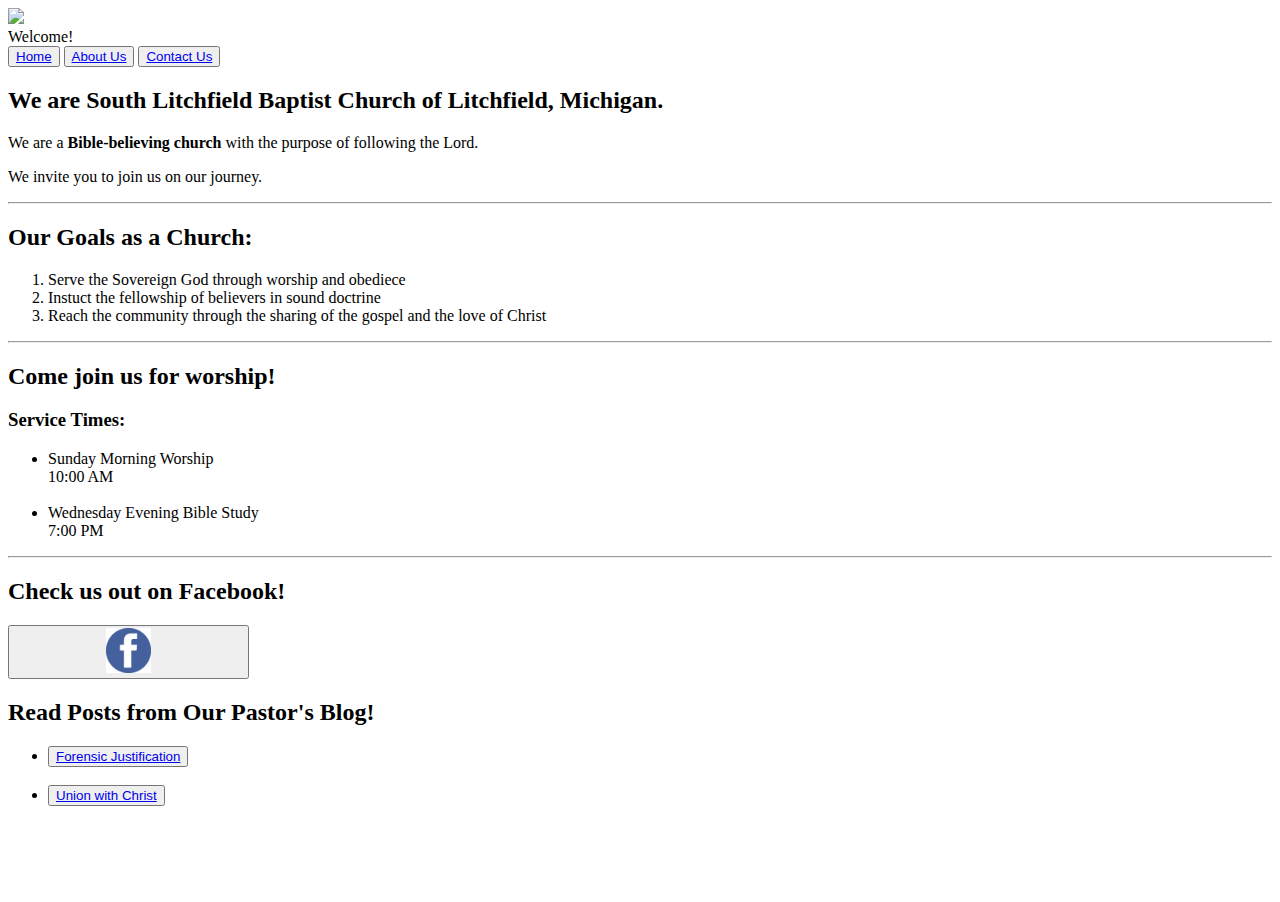
==== index.html @ 0240b4b3 "Edit index.html" ====
<!DOCTYPE html>
<html lang="en">
    <head>
        <title>
            South Litchfield Baptist Church
        </title>
        <link rel="stylesheet" href="style.css">
        <meta charset="utf-8">
    </head>

    <body>
        <!--Heading and Navigation Menu-->
        <section class="header1">
            <img src="https://southlbc.files.wordpress.com/2012/11/cropped-p10100061.jpg" width="100%">
            <header>Welcome!</header> 
        </section>
        <nav class="menu">
            <button class="btn"><a href = "index.html">Home</a></button> 
            <button class="btn"><a href="about.html">About Us</a></button>
            <button class="btn"><a href = "contact.html">Contact Us</a></button>
        </nav>


        <!--Church Introduction-->
        <section class="whiteblgraytxt">
            <h2>We are South Litchfield Baptist Church of Litchfield, Michigan.</h2>
            <p>We are a <strong>Bible-believing church</strong> with the purpose of following the Lord.</p> 
            <p>We invite you to join us on our journey.</p>
        <!--This greeting section may need updating with more information.-->
        </section>
        <hr>

        <!--Church Goals/Mission Statement-->
        <section class="grayblwhitetxt">
            <h2>Our Goals as a Church:</h2>
            <ol>
                <li>Serve the Sovereign God through worship and obediece</li>
                <li>Instuct the fellowship of believers in sound doctrine</li>
                <li>Reach the community through the sharing of the gospel and the love of Christ</li>
            </ol>
        </section>
        <hr>

        <!--Church Schedule/Service Times-->
        <section class="whiteblgraytxt">
            <h2>Come join us for worship!</h2>
            <h3>Service Times:</h3>
            <ul>
                <li>Sunday Morning Worship<br>10:00 AM</li> <br>
                <li>Wednesday Evening Bible Study <br>7:00 PM</li>
            </ul>
        </section>
        <hr>
        
        <!--Social Media Links-->
        <section class="blueblwhitetxt">
            <h2>Check us out on Facebook!</h2>
            <button class="btn2"><a" href="https://m.facebook.com/South-Litchfield-Baptist-Church-107524057527112/?ref=page_internal&mt_nav=0"> <img src="[data-uri]" width="20%"></a></button>

        <!--Blog/Updates-->
        </section>
        <section class="blog">
            <h2>Read Posts from Our Pastor's Blog!</h2>
            <ul>
                <li><button class="btn2"><a class="bloglnk" href="essay1.html">Forensic Justification</a></button></li> <br>
                <li><button class="btn2"><a class="bloglnk" href="essay2.html">Union with Christ</a></button></li> <br>
            </ul>
        </section>

        <!--Footer-->
        <footer class="footer">
            <br><br><br>
        </footer>
    </body>
</html>
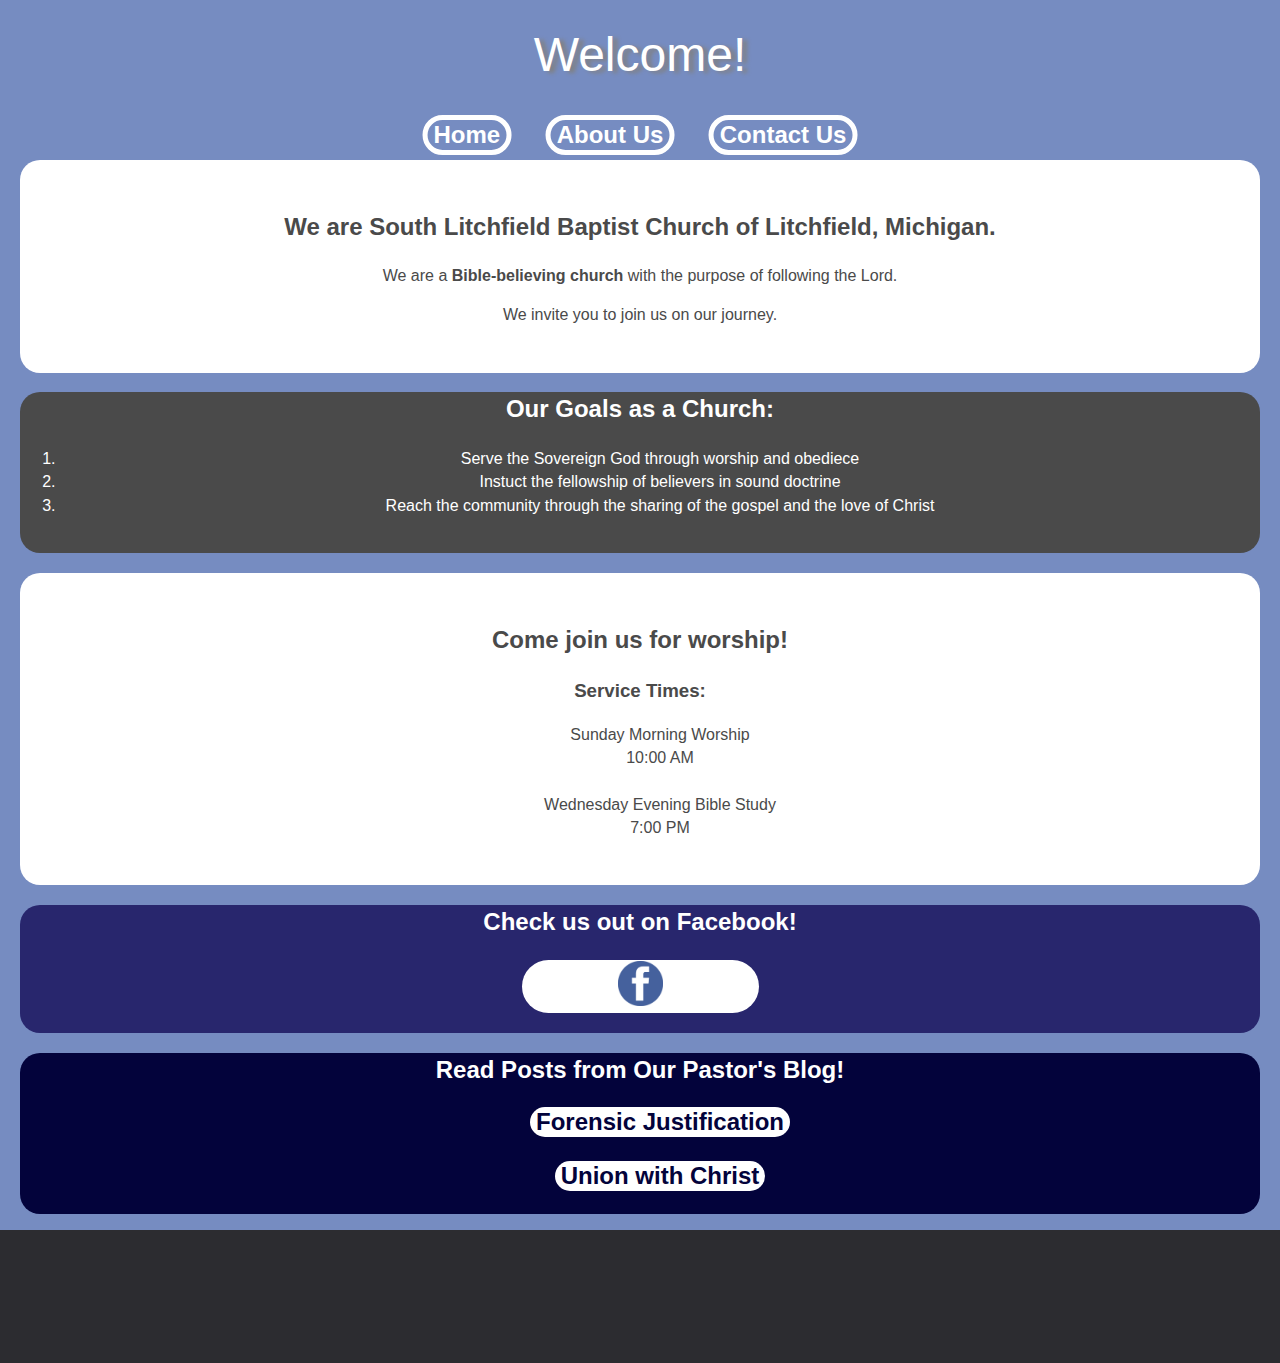
==== commit a42eff8b: "Edit" ====
--- a/index.html
+++ b/index.html
@@ -10,14 +10,15 @@
 
     <body>
         <!--Heading and Navigation Menu-->
-        <section class="header1">
-            <img src="https://southlbc.files.wordpress.com/2012/11/cropped-p10100061.jpg" width="100%">
+        <section>
             <header>Welcome!</header> 
         </section>
         <nav class="menu">
-            <button class="btn"><a href = "index.html">Home</a></button> 
-            <button class="btn"><a href="about.html">About Us</a></button>
-            <button class="btn"><a href = "contact.html">Contact Us</a></button>
+            <div class = "vertical-center">
+                <button class="btn"><a href = "index.html">Home</a></button> 
+                <button class="btn"><a href="about.html">About Us</a></button>
+                <button class="btn"><a href = "contact.html">Contact Us</a></button>
+            </div>
         </nav>
 
 
@@ -28,8 +29,7 @@
             <p>We invite you to join us on our journey.</p>
         <!--This greeting section may need updating with more information.-->
         </section>
-        <hr>
-
+    
         <!--Church Goals/Mission Statement-->
         <section class="grayblwhitetxt">
             <h2>Our Goals as a Church:</h2>
@@ -39,8 +39,7 @@
                 <li>Reach the community through the sharing of the gospel and the love of Christ</li>
             </ol>
         </section>
-        <hr>
-
+       
         <!--Church Schedule/Service Times-->
         <section class="whiteblgraytxt">
             <h2>Come join us for worship!</h2>
@@ -50,8 +49,7 @@
                 <li>Wednesday Evening Bible Study <br>7:00 PM</li>
             </ul>
         </section>
-        <hr>
-        
+              
         <!--Social Media Links-->
         <section class="blueblwhitetxt">
             <h2>Check us out on Facebook!</h2>
--- a/style.css
+++ b/style.css
@@ -0,0 +1,156 @@
+/*styles.css*/
+
+
+/* ----------------------- */
+/*Foundational Style*/
+
+body {
+    margin: 0;
+    padding: 0;
+    font-family: 'Segoe UI', Tahoma, Geneva, Verdana, sans-serif;
+    line-height: 1.45;
+    background-color: #768CC1;
+
+}
+
+header {
+    color:#FFFFFF;
+    font-size: 48px;
+    text-shadow: 5px 2px 4px grey;
+    padding-top: 20px;
+    padding-bottom: 20px;
+    background-image: url("https://southlbc.files.wordpress.com/2012/11/cropped-p10100061.jpg");
+    background-repeat: none;
+    background-size: 100%;
+}
+
+section {
+    padding: 40px 40;
+    text-align: center;
+}
+
+
+ul {
+    list-style: none inside none;
+}
+
+a {
+    color: #FFFFFF;
+    text-decoration: none;
+}
+
+
+/* ------------------ */
+/*Color Blocks*/
+
+.header1 {
+    border-radius: 20px;
+    color:#FFFFFF;
+    background-color:#28266D;
+    padding: 30px 0;
+    text-align:center;
+    font-size: 48px;
+}
+
+.whiteblgraytxt {
+    border-radius: 20px;
+    color:#4A4A4A;
+    background-color:#FFFFFF;
+    padding: 30px 0;
+    margin-left: 20px;
+    margin-right: 20px;
+    text-align:center;
+}
+
+.grayblwhitetxt {
+    border-radius: 20px;
+    background: #4A4A4A;
+    color: #FFFFFF;
+    margin-left: 20px;
+    margin-right: 20px;
+    padding-bottom: 20px;
+    margin-bottom: 20px;
+}
+
+.blueblwhitetxt {
+    border-radius: 20px;
+    background: #28266D;
+    color:#FFFFFF;
+    padding-bottom: 20px;
+    margin-left: 20px;
+    margin-right: 20px;
+}
+
+.blog{
+    border-radius: 20px;
+    background-color: rgb(3, 3, 59);
+    color: #FFFFFF;
+    text-align: center;
+    margin-left: 20px;
+    margin-right: 20px;
+}
+
+.footer {
+    background-color: rgb(44, 44, 48);
+    padding: 32px 0;
+    text-align: center;
+    color: #868686;
+}
+
+.essay {
+    text-align: justify;
+    margin: 10%;
+}
+
+/*-------------------------*/
+/*Elements*/
+
+
+.heading3 {
+    font-size: xx-large;
+    color: #FFFFFF;
+}
+
+
+
+.btn2 {
+    display:inline-flex;
+    background-color:#FFFFFF;
+    border: none;
+    border-radius: 50px;
+    padding: 5px 40 px;
+    font-size: x-large;
+    font-weight: bold;
+    color: #4A4A4A;
+}
+
+.bloglnk {
+    color: rgb(3, 3, 59)
+}
+
+
+
+nav {
+    height: 50px;
+    position: relative;
+}
+
+.vertical-center {
+    margin: 0;
+    position:absolute;
+    top: 50%;
+    left: 50%;
+    -webkit-transform: translate(-50%, -50%);
+    transform: translate(-50%, -50%);
+}
+
+.btn {
+    display:inline-flexbox;
+    border: 5px solid white;
+    border-radius: 80px;
+    background-color: #768CC1;
+    margin-left: 15px;
+    margin-right: 15px;
+    font-size: x-large;
+    font-weight: bold;
+    color:#FFFFFF;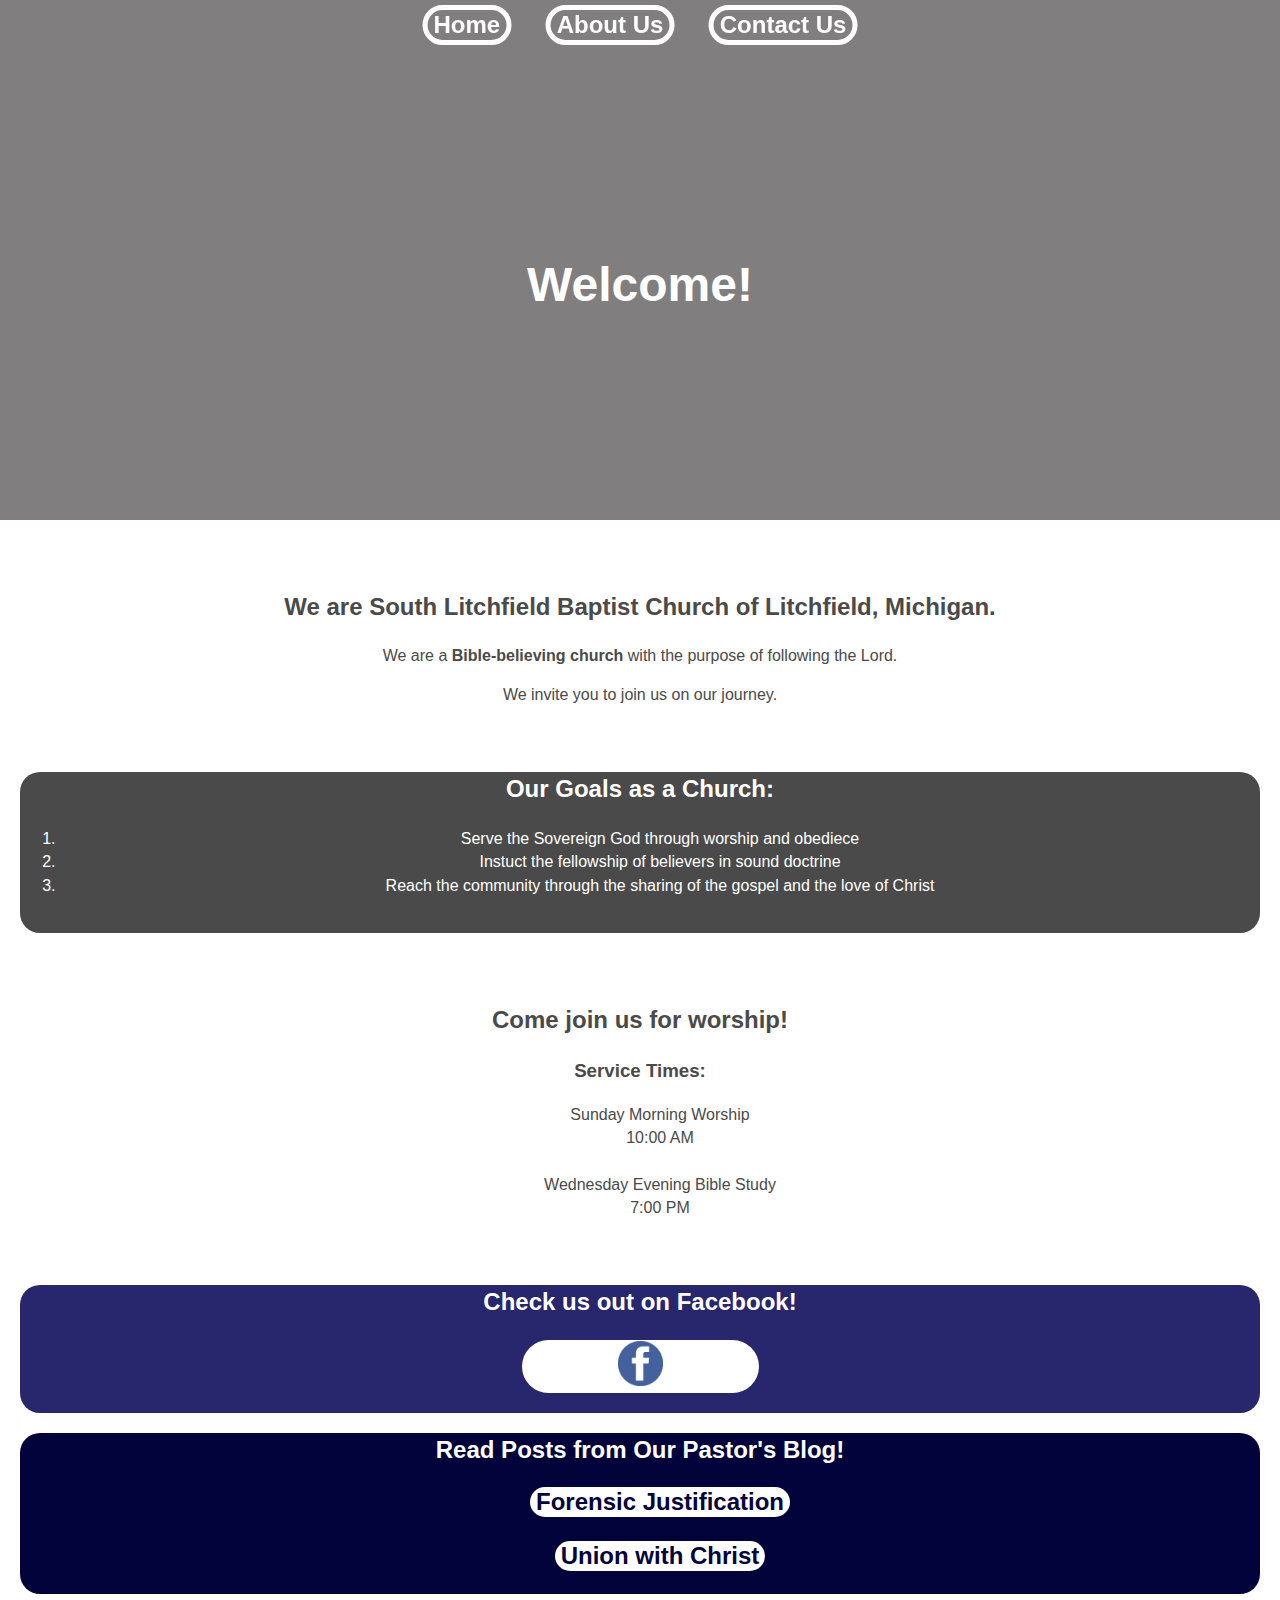
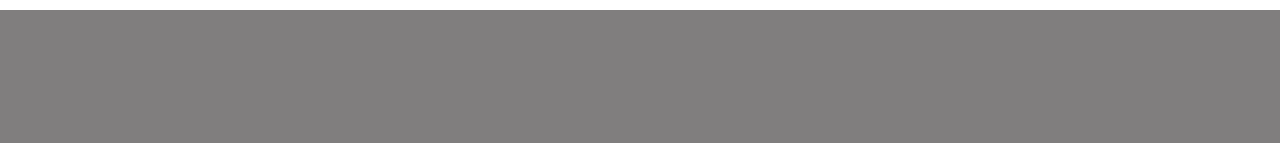
==== commit 25f23d99: "Edits" ====
--- a/index.html
+++ b/index.html
@@ -10,61 +10,78 @@
 
     <body>
         <!--Heading and Navigation Menu-->
-        <section>
-            <header>Welcome!</header> 
-        </section>
-        <nav class="menu">
-            <div class = "vertical-center">
-                <button class="btn"><a href = "index.html">Home</a></button> 
-                <button class="btn"><a href="about.html">About Us</a></button>
-                <button class="btn"><a href = "contact.html">Contact Us</a></button>
+
+        <div class="body">
+        
+            
+
+            <!--Main Body-->
+
+            <div class="tophead">
+                <nav class="menu">
+                                <div class = "vertical-center">
+                                    <button class="btn"><a href = "index.html">Home</a></button> 
+                                    <button class="btn"><a href="about.html">About Us</a></button>
+                                    <button class="btn"><a href = "contact.html">Contact Us</a></button>
+                                </div>
+                            </nav>
+                <section>
+                    <div class="header">
+                        <header>Welcome!</header>
+                    </div>
+                                
+                </section>
             </div>
-        </nav>
+            <div class="webcont">
+                <section class="body__main">
+                    <!--Church Introduction-->
+                    <section class="whiteblgraytxt">
+                        <h2>We are South Litchfield Baptist Church of Litchfield, Michigan.</h2>
+                        <p>We are a <strong>Bible-believing church</strong> with the purpose of following the Lord.</p> 
+                        <p>We invite you to join us on our journey.</p>
+                    <!--This greeting section may need updating with more information.-->
+                    </section>
+            
+                    <!--Church Goals/Mission Statement-->
+                    <section class="grayblwhitetxt">
+                        <h2>Our Goals as a Church:</h2>
+                        <ol>
+                            <li>Serve the Sovereign God through worship and obediece</li>
+                            <li>Instuct the fellowship of believers in sound doctrine</li>
+                            <li>Reach the community through the sharing of the gospel and the love of Christ</li>
+                        </ol>
+                    </section>
+            
+                    <!--Church Schedule/Service Times-->
+                    <section class="whiteblgraytxt">
+                        <h2>Come join us for worship!</h2>
+                        <h3>Service Times:</h3>
+                        <ul>
+                            <li>Sunday Morning Worship<br>10:00 AM</li> <br>
+                            <li>Wednesday Evening Bible Study <br>7:00 PM</li>
+                        </ul>
+                    </section>
+                    
+                    <!--Social Media Links-->
+                    <section class="blueblwhitetxt">
+                        <h2>Check us out on Facebook!</h2>
+                        <button class="btn2"><a" href="https://m.facebook.com/South-Litchfield-Baptist-Church-107524057527112/?ref=page_internal&mt_nav=0"> <img src="[data-uri]" width="20%"></a></button>      
+                    </section>
 
+                </section>
+            </div>
 
-        <!--Church Introduction-->
-        <section class="whiteblgraytxt">
-            <h2>We are South Litchfield Baptist Church of Litchfield, Michigan.</h2>
-            <p>We are a <strong>Bible-believing church</strong> with the purpose of following the Lord.</p> 
-            <p>We invite you to join us on our journey.</p>
-        <!--This greeting section may need updating with more information.-->
-        </section>
-    
-        <!--Church Goals/Mission Statement-->
-        <section class="grayblwhitetxt">
-            <h2>Our Goals as a Church:</h2>
-            <ol>
-                <li>Serve the Sovereign God through worship and obediece</li>
-                <li>Instuct the fellowship of believers in sound doctrine</li>
-                <li>Reach the community through the sharing of the gospel and the love of Christ</li>
-            </ol>
-        </section>
-       
-        <!--Church Schedule/Service Times-->
-        <section class="whiteblgraytxt">
-            <h2>Come join us for worship!</h2>
-            <h3>Service Times:</h3>
-            <ul>
-                <li>Sunday Morning Worship<br>10:00 AM</li> <br>
-                <li>Wednesday Evening Bible Study <br>7:00 PM</li>
-            </ul>
-        </section>
-              
-        <!--Social Media Links-->
-        <section class="blueblwhitetxt">
-            <h2>Check us out on Facebook!</h2>
-            <button class="btn2"><a" href="https://m.facebook.com/South-Litchfield-Baptist-Church-107524057527112/?ref=page_internal&mt_nav=0"> <img src="[data-uri]" width="20%"></a></button>
-
-        <!--Blog/Updates-->
-        </section>
-        <section class="blog">
-            <h2>Read Posts from Our Pastor's Blog!</h2>
-            <ul>
-                <li><button class="btn2"><a class="bloglnk" href="essay1.html">Forensic Justification</a></button></li> <br>
-                <li><button class="btn2"><a class="bloglnk" href="essay2.html">Union with Christ</a></button></li> <br>
-            </ul>
-        </section>
-
+            <!--Sidebar-->
+            <section class="body__aside">
+                <section class="blog">
+                    <h2>Read Posts from Our Pastor's Blog!</h2>
+                    <ul>
+                        <li><button class="btn2"><a class="bloglnk" href="essay1.html">Forensic Justification</a></button></li> <br>
+                        <li><button class="btn2"><a class="bloglnk" href="essay2.html">Union with Christ</a></button></li> <br>
+                    </ul>
+                </section>
+            </section>
+        </div>
         <!--Footer-->
         <footer class="footer">
             <br><br><br>
--- a/style.css
+++ b/style.css
@@ -9,24 +9,44 @@
     padding: 0;
     font-family: 'Segoe UI', Tahoma, Geneva, Verdana, sans-serif;
     line-height: 1.45;
-    background-color: #768CC1;
+    /* Center the content */
+    align-items: center;
+    display:flow-root;
+    flex-direction:column;
+    justify-content: center;
 
+    /* Take full size */
+    height: 100%;
+    width: 100%;
+
+    /* Background */
+    background: url("https://southlbc.files.wordpress.com/2012/11/cropped-p10100061.jpg") center center / cover no-repeat;
 }
 
-header {
+
+
+
+
+header{
+    background-color: rgba(63, 60, 60, 0.664);
+    text-align: center;
     color:#FFFFFF;
+    font-weight: bolder;
     font-size: 48px;
-    text-shadow: 5px 2px 4px grey;
-    padding-top: 20px;
-    padding-bottom: 20px;
-    background-image: url("https://southlbc.files.wordpress.com/2012/11/cropped-p10100061.jpg");
-    background-repeat: none;
-    background-size: 100%;
+    padding-top: 200px;
+    padding-bottom: 200px;
+    width: 100%;
+    
+    
 }
+
+
+
 
 section {
     padding: 40px 40;
     text-align: center;
+    position: relative;
 }
 
 
@@ -53,6 +73,7 @@
 }
 
 .whiteblgraytxt {
+    margin-top: 20px;
     border-radius: 20px;
     color:#4A4A4A;
     background-color:#FFFFFF;
@@ -82,6 +103,7 @@
 }
 
 .blog{
+    
     border-radius: 20px;
     background-color: rgb(3, 3, 59);
     color: #FFFFFF;
@@ -91,7 +113,7 @@
 }
 
 .footer {
-    background-color: rgb(44, 44, 48);
+    background-color: rgba(63, 60, 60, 0.664);
     padding: 32px 0;
     text-align: center;
     color: #868686;
@@ -148,9 +170,24 @@
     display:inline-flexbox;
     border: 5px solid white;
     border-radius: 80px;
-    background-color: #768CC1;
+    background-color: rgba(255,255,255,0);
     margin-left: 15px;
     margin-right: 15px;
     font-size: x-large;
     font-weight: bold;
-    color:#FFFFFF;+    color:#FFFFFF;
+}
+
+.menu {
+    /* Background color */
+    background-color: rgba(63, 60, 60, 0.6640);
+
+    /* Stick to the top */
+    position: sticky;
+    top: 0;
+    display: flex;
+    flex-direction: row;
+
+    /* Displayed on top of other rows when scrolling */
+    z-index: 9999;
+}